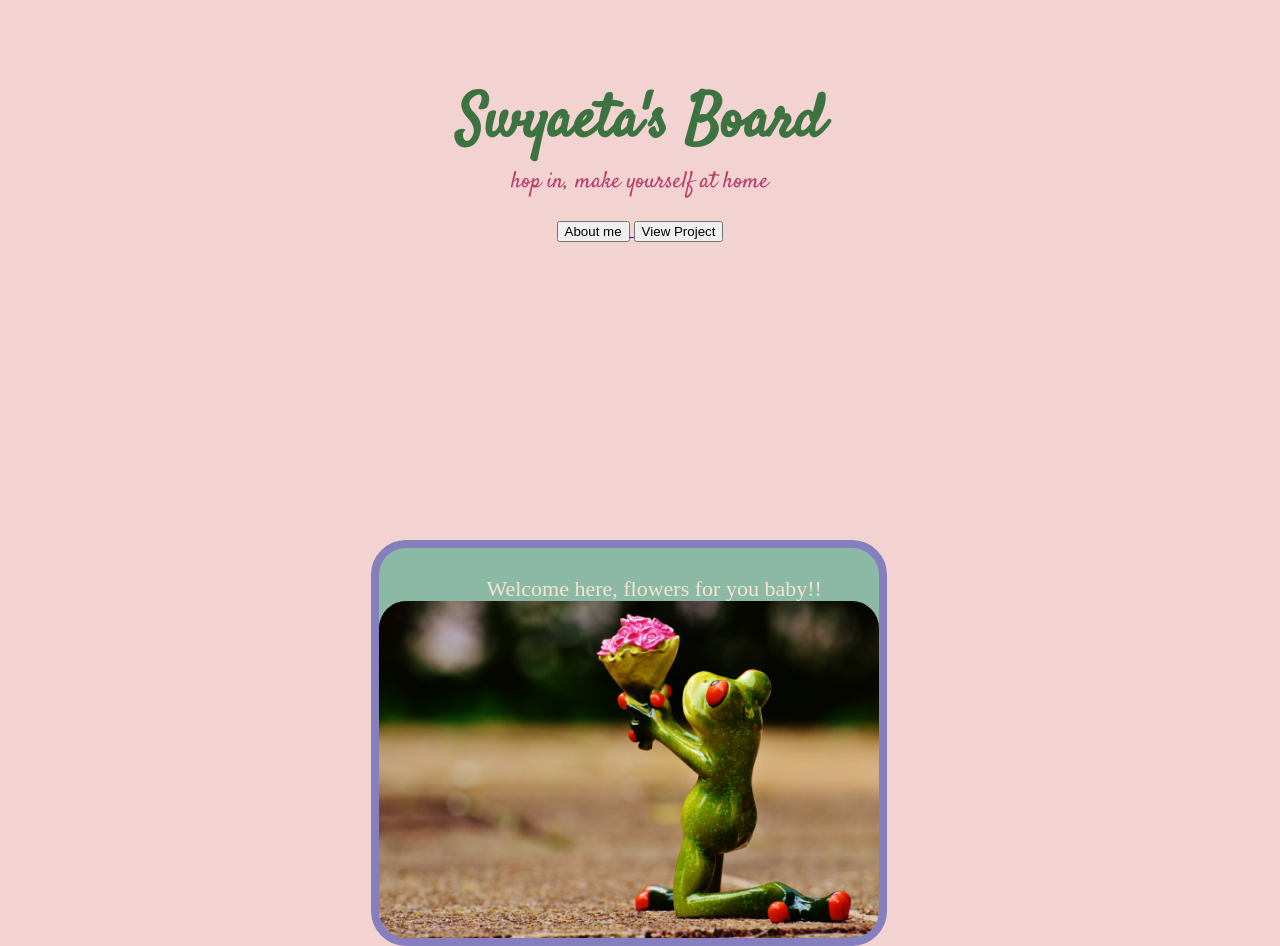
==== index.html @ e4d55ff4 "Add files via upload" ====
<!DOCTYPE html>
<html lang ="en">

<head>
    <meta charset="UTF-8">
    <meta name="viewport" content="width=device-width, initial-scale=1.0">
    <title>Home</title>
    <link rel="stylesheet" href="index.css">

</head>

<body>


    <h2>Swyaeta's Board</h2>
    <p>hop in, make yourself at home</p>


    <div class="frog">
        <img src="images/frog.png">
    </div>
    <div class="btxt">Welcome here, flowers for you baby!!</div>

    <a href="about.html">
       <button>About me</button>
    </a>

    <a href="pro.html">
        <button>View Project</button>
    </a>
    




</body>
















</html>
---- index.css ----
@import url('https://fonts.googleapis.com/css2?family=Satisfy&display=swap');

body{
    background-color: rgb(243, 210, 210);
    font-family: Satisfy,cursive;
    text-align: center;
}

h1{
    font-size:30px;
    margin-top:760px;
    transform:rotate(-3deg);
    color:rgb(97, 62, 62)   
}

p{
    font-size:23px;
    margin-top:-50px;
    color:#B8426E 
}


.frog{
    width:500px;
    height:390px;
    border-radius:35px;
    border:8px solid rgb(134, 127, 189);
    position:absolute;
    top:60%;
    left:29%;
    background-color: rgb(140, 185, 165);
    align-items: flex-end;
    justify-content: flex-end;
    display:flex


}

.frog img{
    width:500px;
    height:337px;
    border-radius: 27px;
    
}

.btxt{
    position:absolute;
    top:64%;
    left:38%;
    font-size:22px;
    color:rgb(244, 228, 207);
    font-family: cursive;
}

h2{
    margin-top:80px;
    color:rgb(61, 115, 65);
    font-size:60px
}
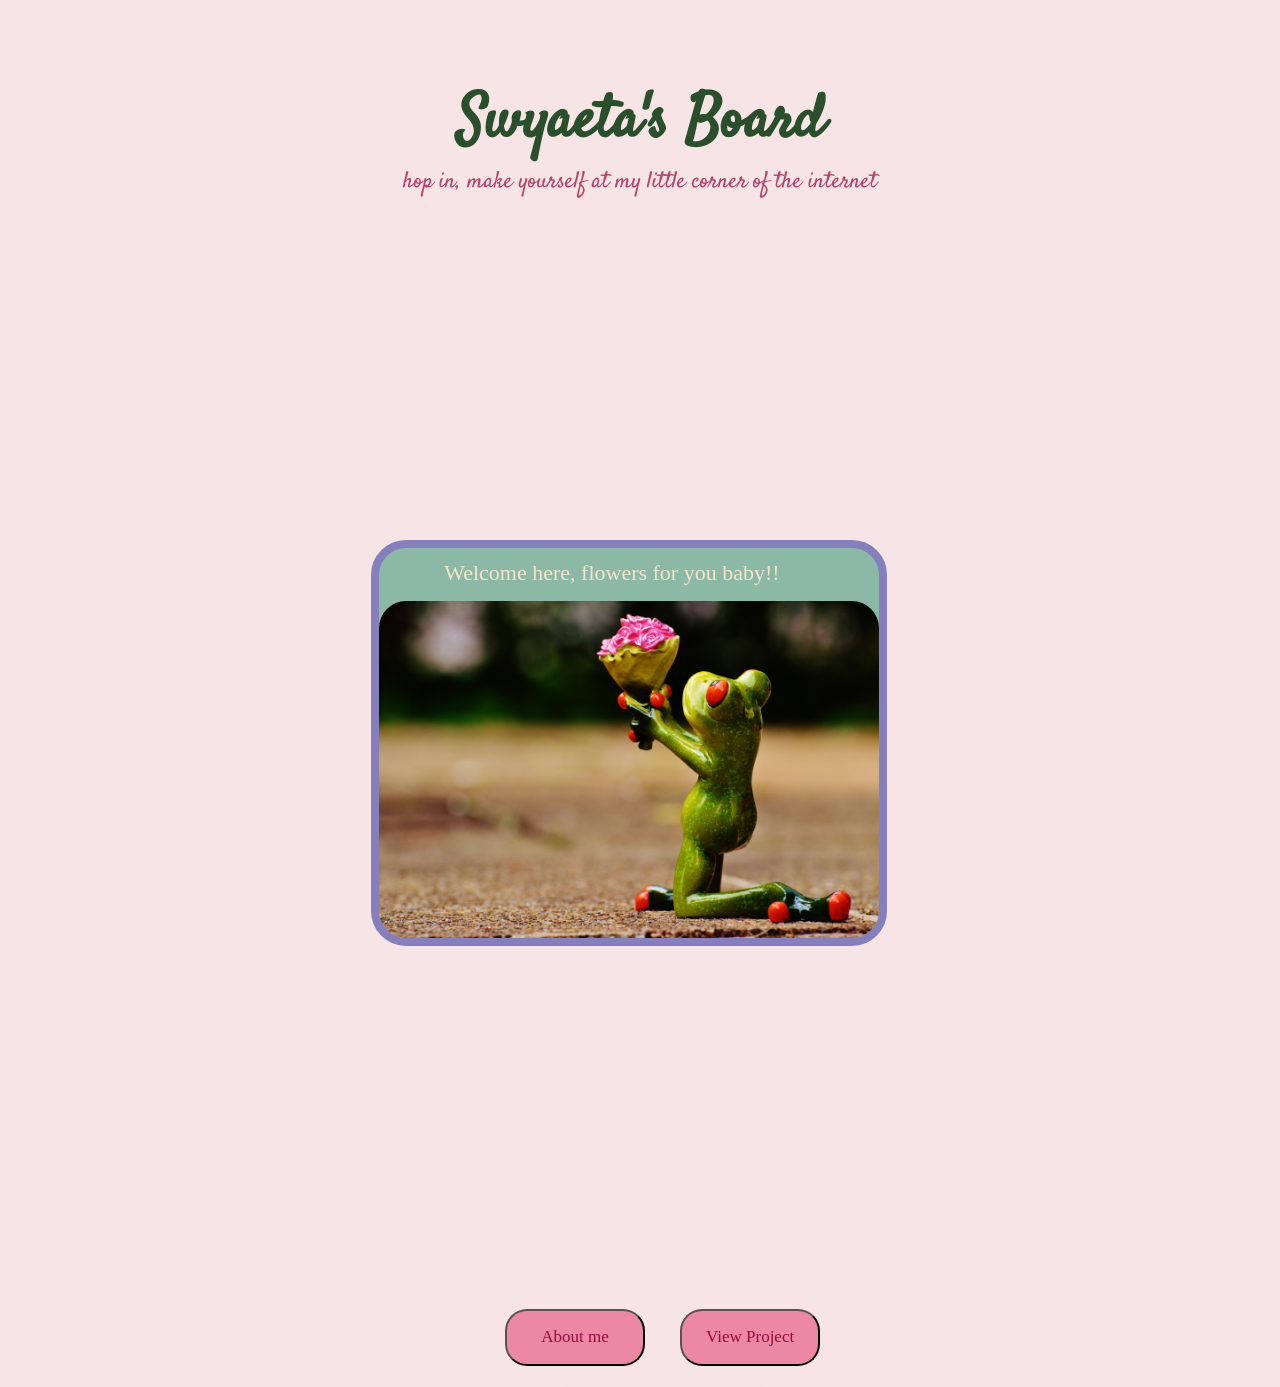
==== commit 83c64622: "Add files via upload" ====
--- a/index.html
+++ b/index.html
@@ -13,14 +13,15 @@
 
 
     <h2>Swyaeta's Board</h2>
-    <p>hop in, make yourself at home</p>
+    <p>hop in, make yourself at my little corner of the internet</p>
 
 
     <div class="frog">
         <img src="images/frog.png">
+        <div class="btxt">Welcome here, flowers for you baby!!</div>    
     </div>
-    <div class="btxt">Welcome here, flowers for you baby!!</div>
 
+    <div class="buttons">
     <a href="about.html">
        <button>About me</button>
     </a>
@@ -29,7 +30,7 @@
         <button>View Project</button>
     </a>
     
-
+   </div>
 
 
 
--- a/index.css
+++ b/index.css
@@ -1,16 +1,9 @@
 @import url('https://fonts.googleapis.com/css2?family=Satisfy&display=swap');
 
 body{
-    background-color: rgb(243, 210, 210);
+    background-color: rgb(247, 228, 228);
     font-family: Satisfy,cursive;
     text-align: center;
-}
-
-h1{
-    font-size:30px;
-    margin-top:760px;
-    transform:rotate(-3deg);
-    color:rgb(97, 62, 62)   
 }
 
 p{
@@ -45,8 +38,8 @@
 
 .btxt{
     position:absolute;
-    top:64%;
-    left:38%;
+    top:3%;
+    left:13%;
     font-size:22px;
     color:rgb(244, 228, 207);
     font-family: cursive;
@@ -54,6 +47,48 @@
 
 h2{
     margin-top:80px;
-    color:rgb(61, 115, 65);
+    color:rgb(41, 79, 44);
     font-size:60px
+}
+
+.buttons{
+    width:250px;
+    height:100px;
+    border-radius: 30px;
+    font-size: 19px;
+    gap:35px;
+    background-color:rgb(247, 228, 228); 
+    position: absolute;
+    top:143%;
+    left:42%;
+    display: flex;
+    justify-content: center;
+    align-items: center;
+    cursor: pointer;
+
+}
+
+
+.buttons button{
+    font-size:17px;
+    border-radius: 22px;
+    width:140px;
+    height:57px;
+    color:#960c3f;
+    background-color:rgb(236, 136, 163) ;
+    font-family:cursive;
+    cursor: pointer;
+}
+
+
+.intro{
+    width:600px;
+    height:600px;
+    border-radius: 40px;
+    background-color: rgb(106, 160, 131);
+    position: absolute;
+    top:54%;
+    left:25%;
+    border:12px solid  rgb(134, 127, 189);
+  
 }
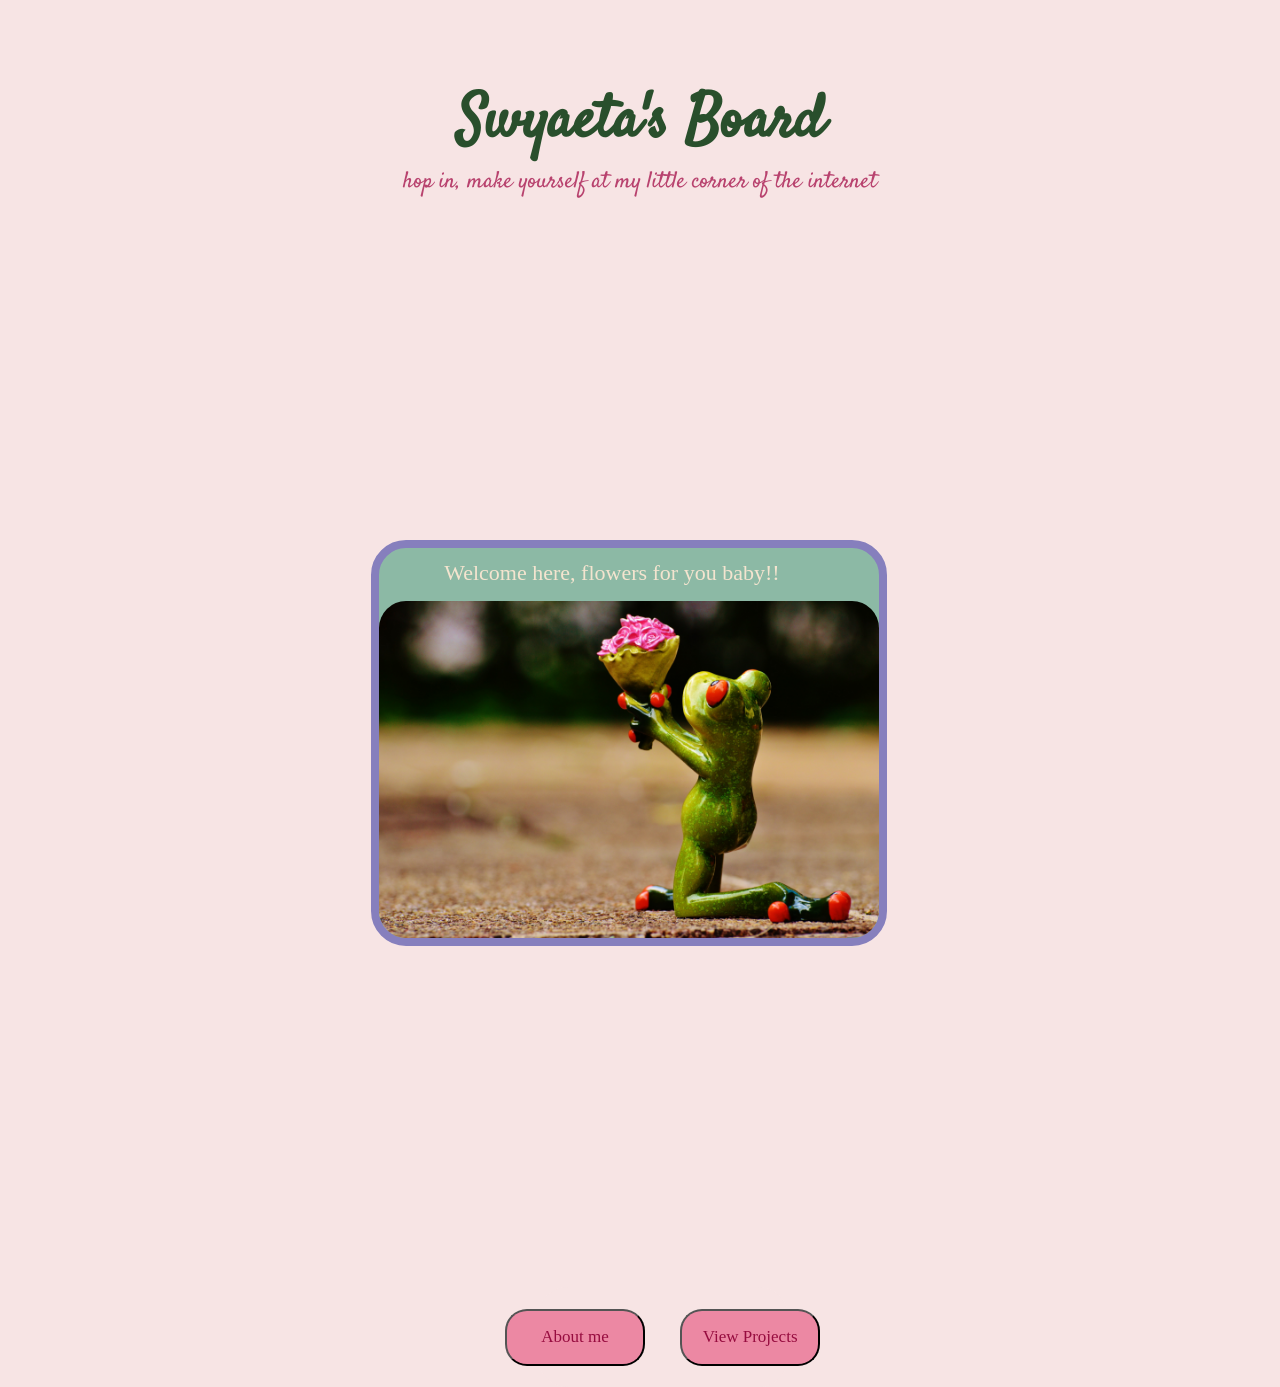
==== commit cd9cdac4: "Add files via upload" ====
--- a/index.html
+++ b/index.html
@@ -27,7 +27,7 @@
     </a>
 
     <a href="pro.html">
-        <button>View Project</button>
+        <button>View Projects</button>
     </a>
     
    </div>
--- a/index.css
+++ b/index.css
@@ -83,7 +83,7 @@
 
 .intro{
     width:600px;
-    height:600px;
+    height:300px;
     border-radius: 40px;
     background-color: rgb(106, 160, 131);
     position: absolute;
@@ -91,4 +91,72 @@
     left:25%;
     border:12px solid  rgb(134, 127, 189);
   
+}
+
+h3{
+    color:#3B2A2A;
+    font-family: cursive;
+    font-size:15px
+}
+
+
+h4{
+    font-size:22px;
+    margin-top:66px
+}
+
+
+h1{
+    color:red
+}
+
+.intro2{
+    width:600px;
+    height:300px;
+    border-radius: 40px;
+    background-color: rgb(106, 160, 131);
+    position: absolute;
+    top:128%;
+    left:25%;
+    border:12px solid  rgb(134, 127, 189);    
+
+}
+
+.buttons2{
+    width:250px;
+    height:100px;
+    border-radius: 30px;
+    font-size: 19px;
+    gap:35px;
+    background-color:rgb(247, 228, 228); 
+    position: absolute;
+    top:193%;
+    left:42%;
+    display: flex;
+    justify-content: center;
+    align-items: center;
+    cursor: pointer;
+
+}
+
+
+.buttons2 button{
+    font-size:17px;
+    border-radius: 22px;
+    width:140px;
+    height:57px;
+    color:#960c3f;
+    background-color:rgb(236, 136, 163) ;
+    font-family:cursive;
+    cursor: pointer;
+}
+
+.pro1{
+    width:450px;
+    height:200px;
+    background-color: rgb(106, 160, 131);
+    position: absolute;
+    top:80%;
+    left:32%;
+    border:6px solid rgb(134, 127, 189);   
 }
